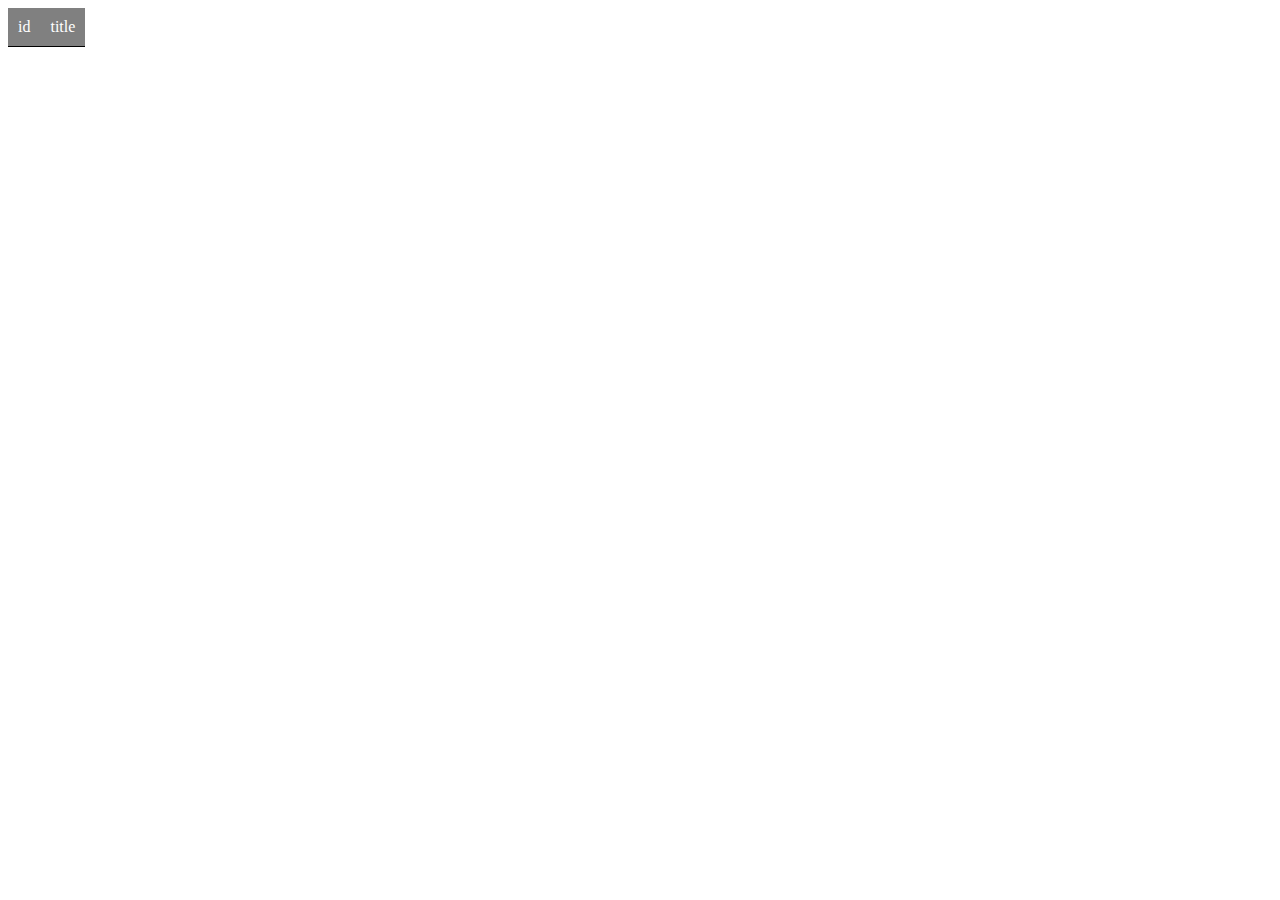
==== index.html @ fb57fb7d "create a table and takes data via ajax call" ====
<!DOCTYPE html>
<html lang="en">
<head>
	<meta charset="utf-8">
	<title>VaynerMedia Code Test</title>
	<link rel="stylesheet" type="text/css" href="main.css">
	<script type="text/javascript" src="jquery-3.2.1.min.js"></script>
<style type="text/css">


</style>
  
</head>
<body>

<div class="MyTable">

  <div class="MyTable-Tr title">
  
    <div class="MyTable-Td"> id
    </div>
    <div class="MyTable-Td"> title
    </div>          
  </div>
  
 <div class="MyTable-Tr "> 
 <!-- album data goes here -->
         
 </div>
  
</div>

 <script type="text/javascript">
$.ajax({
        url: "http://jsonplaceholder.typicode.com/users/1/albums",
        type: 'GET',
        dataType: 'json', // added data type
        success: function(res) {
            

            var items = [];
             $.each(res, function(key,value){
                items.push("<div class='MyTable-Tr' id='"+ value.id +"'>")
                
                items.push("<div class='MyTable-Td''>"+ value.id+ "</div>" )
                items.push("<div class='MyTable-Td'>"+ value.title+ "</div>")
               
                items.push("</div>")
              
            })

             console.log(items.join(''))

             $(".MyTable").append(items.join(''))

            
        }
    });

</script> 



</body>
</html>
---- main.css ----
.MyTable {display:table;text-align:center}
.MyTable .MyTable-Tr {display:table-row}
.MyTable .MyTable-Tr .MyTable-Td {display:table-cell; padding:10px; border-bottom: solid 1px #000}
.MyTable .title {background:gray;color:white}
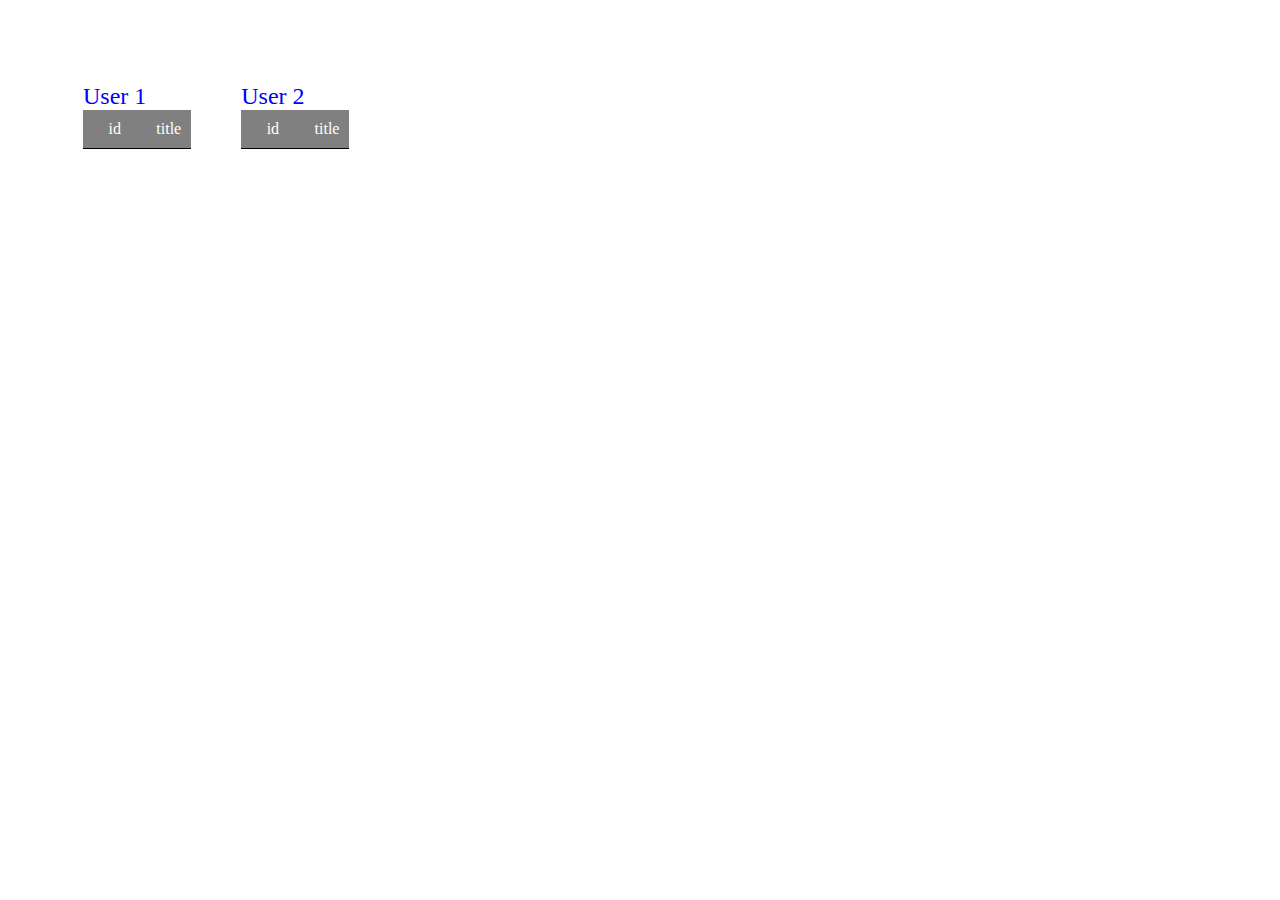
==== commit 3178788c: "add user 2 table and some styling to make it look better" ====
--- a/index.html
+++ b/index.html
@@ -14,6 +14,9 @@
 <body>
 
 <div class="MyTable">
+  <div class="heading">
+    User 1
+  </div>
 
   <div class="MyTable-Tr title">
   
@@ -24,38 +27,48 @@
   </div>
   
  <div class="MyTable-Tr "> 
- <!-- album data goes here -->
-         
+ <!-- album data goes here -->        
  </div>
   
 </div>
+
+<div class="MyTable">
+  <div class="heading">
+    User 2
+  </div>
+  <div class="MyTable-Tr title">
+  
+    <div class="MyTable-Td"> id
+    </div>
+    <div class="MyTable-Td"> title
+    </div>          
+  </div>
+  
+ <div class="MyTable-Tr "> 
+ <!-- album data goes here -->        
+ </div>
+  
+</div>
+
+
 
  <script type="text/javascript">
 $.ajax({
         url: "http://jsonplaceholder.typicode.com/users/1/albums",
         type: 'GET',
         dataType: 'json', // added data type
-        success: function(res) {
-            
-
+        success: function(res) {            
             var items = [];
              $.each(res, function(key,value){
-                items.push("<div class='MyTable-Tr' id='"+ value.id +"'>")
-                
+                items.push("<div class='MyTable-Tr' id='"+ value.id +"'>")                
                 items.push("<div class='MyTable-Td''>"+ value.id+ "</div>" )
-                items.push("<div class='MyTable-Td'>"+ value.title+ "</div>")
-               
-                items.push("</div>")
-              
-            })
-
-             console.log(items.join(''))
-
-             $(".MyTable").append(items.join(''))
-
-            
+                items.push("<div class='MyTable-Td'>"+ value.title+ "</div>")               
+                items.push("</div>")              
+            })             
+             $(".MyTable").append(items.join(''))            
         }
     });
+
 
 </script> 
 
--- a/main.css
+++ b/main.css
@@ -1,4 +1,17 @@
-.MyTable {display:table;text-align:center}
+body{
+    width: 100%;
+    padding:50px;
+    display: flex;
+}
+
+
+.MyTable {display:table;text-align:center; padding: 25px}
 .MyTable .MyTable-Tr {display:table-row}
 .MyTable .MyTable-Tr .MyTable-Td {display:table-cell; padding:10px; border-bottom: solid 1px #000}
-.MyTable .title {background:gray;color:white}+.MyTable .title {background:gray;color:white}
+
+.heading{
+    text-align: center;
+    color: blue;
+    font-size: 1.5em;
+}